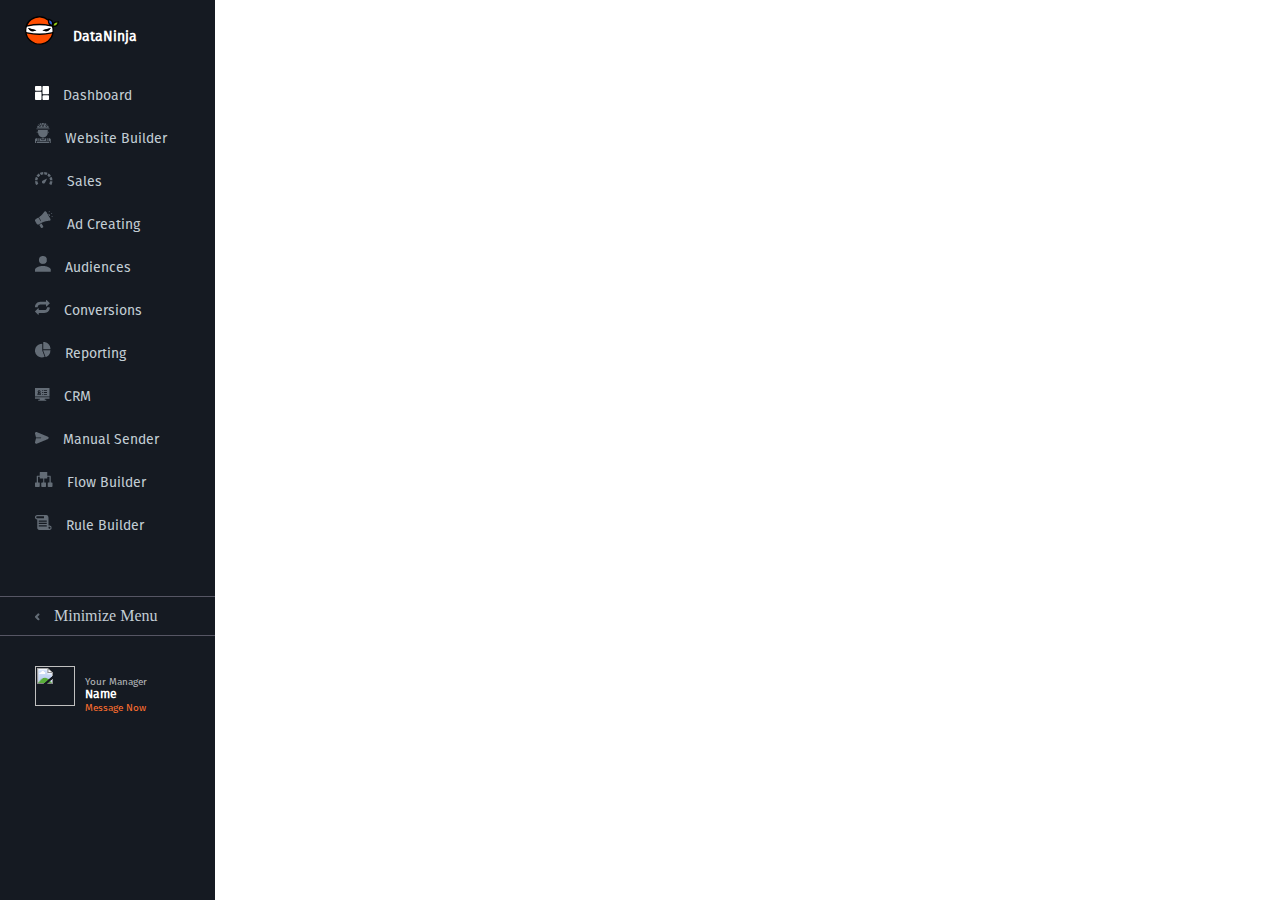
==== indet.html @ 12e75d75 "initial comit" ====
<!DOCTYPE html>
<html lang="en">
  <head>
    <meta charset="UTF-8" />
    <meta name="viewport" content="width=device-width, initial-scale=1.0" />
    <meta http-equiv="X-UA-Compatible" content="ie=edge" />
    <link rel="stylesheet" href="index.css" />
    <title>Dataninja</title>
  </head>
  <body>
    <div class="left-sidebar">
      <div class="main">
        <a href="#">
          <img src="svg\ninja.svg" class="logo" />
          DataNinja
        </a>
      </div>

      <div class="sidenav">
        <a href="#">
          <img
            src="img/dashboard.png"
            srcset="img/dashboard@2x.png 2x, img/dashboard@3x.png 3x"
          />
          Dashboard
        </a>
        <a href="#">
          <img
            src="img\worker.png"
            srcset="img/worker@2x.png 2x, img/worker@3x.png 3x"
          />
          Website Builder
        </a>
        <a href="#">
          <img
            src="img/speed.png"
            srcset="img/dashboard@2x.png 2x, img/dashboard@3x.png 3x"
          />
          Sales
        </a>
        <a href="#">
          <img
            src="img/megaphone.png"
            srcset="img/dashboard@2x.png 2x, img/dashboard@3x.png 3x"
          />
          Ad Creating
        </a>
        <a href="#">
          <img
            src="img/user.png"
            srcset="img/dashboard@2x.png 2x, img/dashboard@3x.png 3x"
          />
          Audiences
        </a>
        <a href="#">
          <img
            src="img/repeat.png"
            srcset="img/dashboard@2x.png 2x, img/dashboard@3x.png 3x"
          />
          Conversions
        </a>
        <a href="#">
          <img
            src="img/pie-chart.png"
            srcset="img/dashboard@2x.png 2x, img/dashboard@3x.png 3x"
          />
          Reporting
        </a>
        <a href="#">
          <img
            src="img/crm.png"
            srcset="img/dashboard@2x.png 2x, img/dashboard@3x.png 3x"
          />
          CRM
        </a>
        <a href="#">
          <img
            src="img/send.png"
            srcset="img/dashboard@2x.png 2x, img/dashboard@3x.png 3x"
          />
          Manual Sender
        </a>
        <a href="#">
          <img
            src="img/flow.png"
            srcset="img/dashboard@2x.png 2x, img/dashboard@3x.png 3x"
          />
          Flow Builder
        </a>
        <a href="#">
          <img
            src="img/rules.png"
            srcset="img/dashboard@2x.png 2x, img/dashboard@3x.png 3x"
          />
          Rule Builder
        </a>
      </div>

      <div class="minimize-menu">
        <a href="#">
          <img
            src="img/chevron-left (3).png"
            srcset="img/chevron-left-3@2x.png 2x, img/chevron-left-3@3x.png 3x"
          />
          Minimize Menu
        </a>
      </div>

      <div class="container">
        <img src="img_snow.jpg" />
        <div class="side">
          <span class="Your-Manager">Your Manager</span>
          <span class="name">Name</span>
          <a href="#" class="Message-Now">Message Now</a>
        </div>
      </div>
    </div>
  </body>
</html>
---- index.css ----
@font-face {
    font-family: firago;
    src: url(/fonts/FiraGO-Regular.ttf);
  }
  
  .left-sidebar {
    width: 215px;
    height: 100%;
    position: fixed;
    left: 0px;
    top: 0px;
  
    background-color: #151a22;
  }
  
  .main {
    display: block;
    align-items: center;
    padding: 0px 0px 0px 25px;
    text-align: left;
  }
  
  .main a {
    font-family: Mont-DEMO;
    font-size: 14px;
    font-weight: 700;
    font-stretch: normal;
    font-style: normal;
    letter-spacing: normal;
    color: white;
    font-family: firago;
  }
  
  .logo {
    width: 33.8px;
    height: 41px;
    background-color: #151a22;
    position: relative;
    top: 10px;
    text-align: left;
  }
  
  .sidenav {
    margin-top: 28px;
    text-align: left;
  }
  
  a {
    text-decoration: none;
    color: #c3ced5;
  }
  
  .sidenav a {
    height: 38px;
    padding: 5px 8px 0px 35px;
    margin-bottom: 0px;
    text-decoration: none;
    display: block;
    font-family: firago;
    font-size: 14px;
    line-height: 2.5;
    align-items: center;
    color: #c3ced5;
    font-weight: 500;
  }
  
  .sidenav a:hover {
    background: #ff4e00;
    color: white;
  }
  
  .minimize-menu {
    border-top: 1px solid;
    border-bottom: 1px solid;
    border-color: rgb(86, 86, 100);
    text-align: left;
    position: relative;
    padding: 10px 10px 10px 35px;
    font-weight: 500;
    position: relative;
    margin-top: 50px;
  }
  
  img {
    margin-right: 10px;
  }
  
  .container {
    display: flex;
    font-family: firago;
    padding: 10px 10px 10px 35px;
    text-align: right;
    margin-top: 20px;
  }
  
  .container img {
    align-items: center;
    width: 40px;
    height: 40px;
    position: relative;
  }
  
  .side {
    display: flex;
    flex-direction: column;
    width: 100%;
  }
  
  .side img span {
    display: block;
    margin: 5px;
  }
  
  .Your-Manager {
    width: 62px;
    height: 12px;
    font-family: FiraGO;
    font-size: 10px;
    font-weight: normal;
    font-stretch: normal;
    font-style: normal;
    line-height: 3.2;
    letter-spacing: normal;
    text-align: left;
    color: rgba(255, 255, 255, 0.69);
  }
  
  .name {
    width: 42px;
    height: 14px;
    font-family: FiraGO;
    font-size: 12px;
    font-weight: bold;
    font-stretch: normal;
    font-style: normal;
    line-height: 2.67;
    letter-spacing: normal;
    text-align: left;
    color: #ffffff;
  }
  
  .Message-Now {
    width: 61px;
    height: 12px;
    font-family: FiraGO;
    font-size: 10px;
    font-weight: normal;
    font-stretch: normal;
    font-style: normal;
    line-height: 3.2;
    letter-spacing: normal;
    text-align: left;
    color: #ff6f2f;
  }
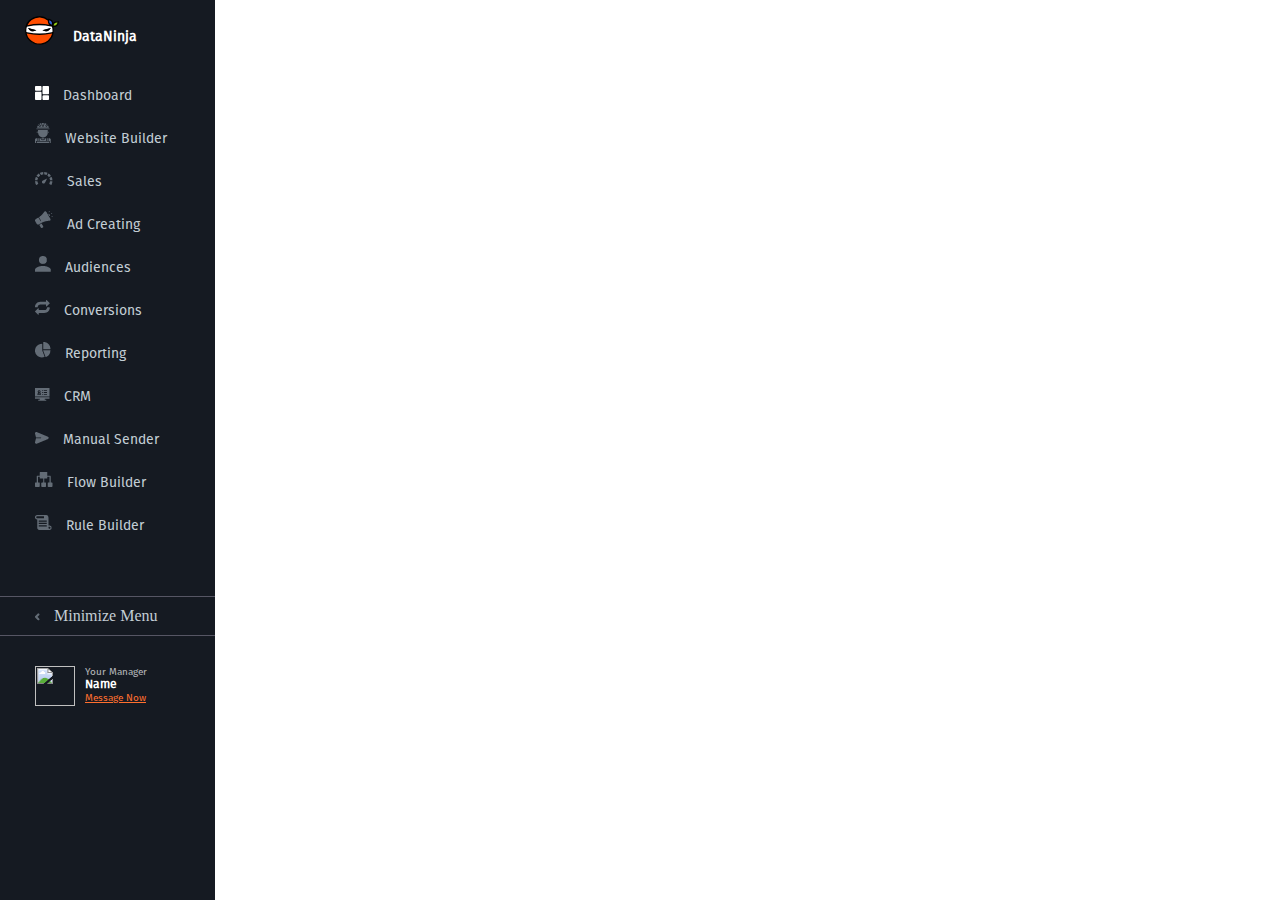
==== commit f32e49f6: "Update indet.html" ====
--- a/indet.html
+++ b/indet.html
@@ -11,7 +11,7 @@
     <div class="left-sidebar">
       <div class="main">
         <a href="#">
-          <img src="svg\ninja.svg" class="logo" />
+          <img src="svg/ninja.svg" class="logo" />
           DataNinja
         </a>
       </div>
@@ -21,12 +21,13 @@
           <img
             src="img/dashboard.png"
             srcset="img/dashboard@2x.png 2x, img/dashboard@3x.png 3x"
+            class="dashboard"
           />
           Dashboard
         </a>
         <a href="#">
           <img
-            src="img\worker.png"
+            src="img/worker.png"
             srcset="img/worker@2x.png 2x, img/worker@3x.png 3x"
           />
           Website Builder
--- a/index.css
+++ b/index.css
@@ -1,155 +1,172 @@
 @font-face {
-    font-family: firago;
-    src: url(/fonts/FiraGO-Regular.ttf);
-  }
-  
-  .left-sidebar {
-    width: 215px;
-    height: 100%;
-    position: fixed;
-    left: 0px;
-    top: 0px;
-  
-    background-color: #151a22;
-  }
-  
-  .main {
-    display: block;
-    align-items: center;
-    padding: 0px 0px 0px 25px;
-    text-align: left;
-  }
-  
-  .main a {
-    font-family: Mont-DEMO;
-    font-size: 14px;
-    font-weight: 700;
-    font-stretch: normal;
-    font-style: normal;
-    letter-spacing: normal;
-    color: white;
-    font-family: firago;
-  }
-  
-  .logo {
-    width: 33.8px;
-    height: 41px;
-    background-color: #151a22;
-    position: relative;
-    top: 10px;
-    text-align: left;
-  }
-  
-  .sidenav {
-    margin-top: 28px;
-    text-align: left;
-  }
-  
-  a {
-    text-decoration: none;
-    color: #c3ced5;
-  }
-  
-  .sidenav a {
-    height: 38px;
-    padding: 5px 8px 0px 35px;
-    margin-bottom: 0px;
-    text-decoration: none;
-    display: block;
-    font-family: firago;
-    font-size: 14px;
-    line-height: 2.5;
-    align-items: center;
-    color: #c3ced5;
-    font-weight: 500;
-  }
-  
-  .sidenav a:hover {
-    background: #ff4e00;
-    color: white;
-  }
-  
-  .minimize-menu {
-    border-top: 1px solid;
-    border-bottom: 1px solid;
-    border-color: rgb(86, 86, 100);
-    text-align: left;
-    position: relative;
-    padding: 10px 10px 10px 35px;
-    font-weight: 500;
-    position: relative;
-    margin-top: 50px;
-  }
-  
-  img {
-    margin-right: 10px;
-  }
-  
-  .container {
-    display: flex;
-    font-family: firago;
-    padding: 10px 10px 10px 35px;
-    text-align: right;
-    margin-top: 20px;
-  }
-  
-  .container img {
-    align-items: center;
-    width: 40px;
-    height: 40px;
-    position: relative;
-  }
-  
-  .side {
-    display: flex;
-    flex-direction: column;
-    width: 100%;
-  }
-  
-  .side img span {
-    display: block;
-    margin: 5px;
-  }
-  
-  .Your-Manager {
-    width: 62px;
-    height: 12px;
-    font-family: FiraGO;
-    font-size: 10px;
-    font-weight: normal;
-    font-stretch: normal;
-    font-style: normal;
-    line-height: 3.2;
-    letter-spacing: normal;
-    text-align: left;
-    color: rgba(255, 255, 255, 0.69);
-  }
-  
-  .name {
-    width: 42px;
-    height: 14px;
-    font-family: FiraGO;
-    font-size: 12px;
-    font-weight: bold;
-    font-stretch: normal;
-    font-style: normal;
-    line-height: 2.67;
-    letter-spacing: normal;
-    text-align: left;
-    color: #ffffff;
-  }
-  
-  .Message-Now {
-    width: 61px;
-    height: 12px;
-    font-family: FiraGO;
-    font-size: 10px;
-    font-weight: normal;
-    font-stretch: normal;
-    font-style: normal;
-    line-height: 3.2;
-    letter-spacing: normal;
-    text-align: left;
-    color: #ff6f2f;
-  }
-  +  font-family: firago;
+  src: url(/fonts/FiraGO-Regular.ttf);
+}
+
+* {
+  margin: 0;
+  padding: 0;
+}
+
+html {
+  height: 100%;
+}
+
+body {
+  height: 100%;
+}
+
+/*hide scrolll bar*/
+::-webkit-scrollbar {
+  width: 0px;
+}
+
+.left-sidebar {
+  width: 215px;
+  height: 100%;
+  display: inline-block;
+  overflow-y: scroll;
+  background-color: #151a22;
+}
+
+.main {
+  display: block;
+  align-items: center;
+  padding: 0px 0px 0px 25px;
+  text-align: left;
+}
+
+.main a {
+  font-family: Mont-DEMO;
+  font-size: 14px;
+  font-weight: 700;
+  font-stretch: normal;
+  font-style: normal;
+  letter-spacing: normal;
+  color: white;
+  font-family: firago;
+}
+
+.logo {
+  width: 33.8px;
+  height: 41px;
+  background-color: #151a22;
+  position: relative;
+  top: 10px;
+  text-align: left;
+}
+
+.sidenav {
+  margin-top: 28px;
+  text-align: left;
+}
+
+a {
+  text-decoration: none;
+  color: #c3ced5;
+}
+
+.sidenav a {
+  height: 38px;
+  padding: 5px 8px 0px 35px;
+  margin-bottom: 0px;
+  text-decoration: none;
+  display: block;
+  font-family: firago;
+  font-size: 14px;
+  line-height: 2.5;
+  align-items: center;
+  color: #c3ced5;
+  font-weight: 500;
+}
+
+.sidenav a:hover {
+  background: #ff4e00;
+  color: white;
+}
+
+.minimize-menu {
+  border-top: 1px solid;
+  border-bottom: 1px solid;
+  border-color: rgb(86, 86, 100);
+  text-align: left;
+  position: relative;
+  padding: 10px 10px 10px 35px;
+  font-weight: 500;
+  position: relative;
+  margin-top: 50px;
+}
+
+img {
+  margin-right: 10px;
+}
+
+.container {
+  display: flex;
+  font-family: firago;
+  padding: 10px 10px 10px 35px;
+  text-align: right;
+  margin: 20px 0px 20px 0px;
+}
+
+.container img {
+  align-items: center;
+  width: 40px;
+  height: 40px;
+  position: relative;
+}
+
+.side {
+  display: flex;
+  flex-direction: column;
+  width: 100%;
+  position: relative;
+  bottom: 10px;
+}
+
+.side img span {
+  display: block;
+  margin: 5px;
+}
+
+.Your-Manager {
+  width: 62px;
+  height: 12px;
+  font-family: FiraGO;
+  font-size: 10px;
+  font-weight: normal;
+  font-stretch: normal;
+  font-style: normal;
+  line-height: 3.2;
+  letter-spacing: normal;
+  text-align: left;
+  color: rgba(255, 255, 255, 0.69);
+}
+
+.name {
+  width: 42px;
+  height: 14px;
+  font-family: FiraGO;
+  font-size: 12px;
+  font-weight: bold;
+  font-stretch: normal;
+  font-style: normal;
+  line-height: 2.67;
+  letter-spacing: normal;
+  text-align: left;
+  color: #ffffff;
+}
+
+.Message-Now {
+  height: 12px;
+  font-family: FiraGO;
+  font-size: 10px;
+  font-weight: normal;
+  font-stretch: normal;
+  font-style: normal;
+  line-height: 3.2;
+  letter-spacing: normal;
+  text-align: left;
+  color: #ff6f2f;
+  text-decoration: underline;
+}
